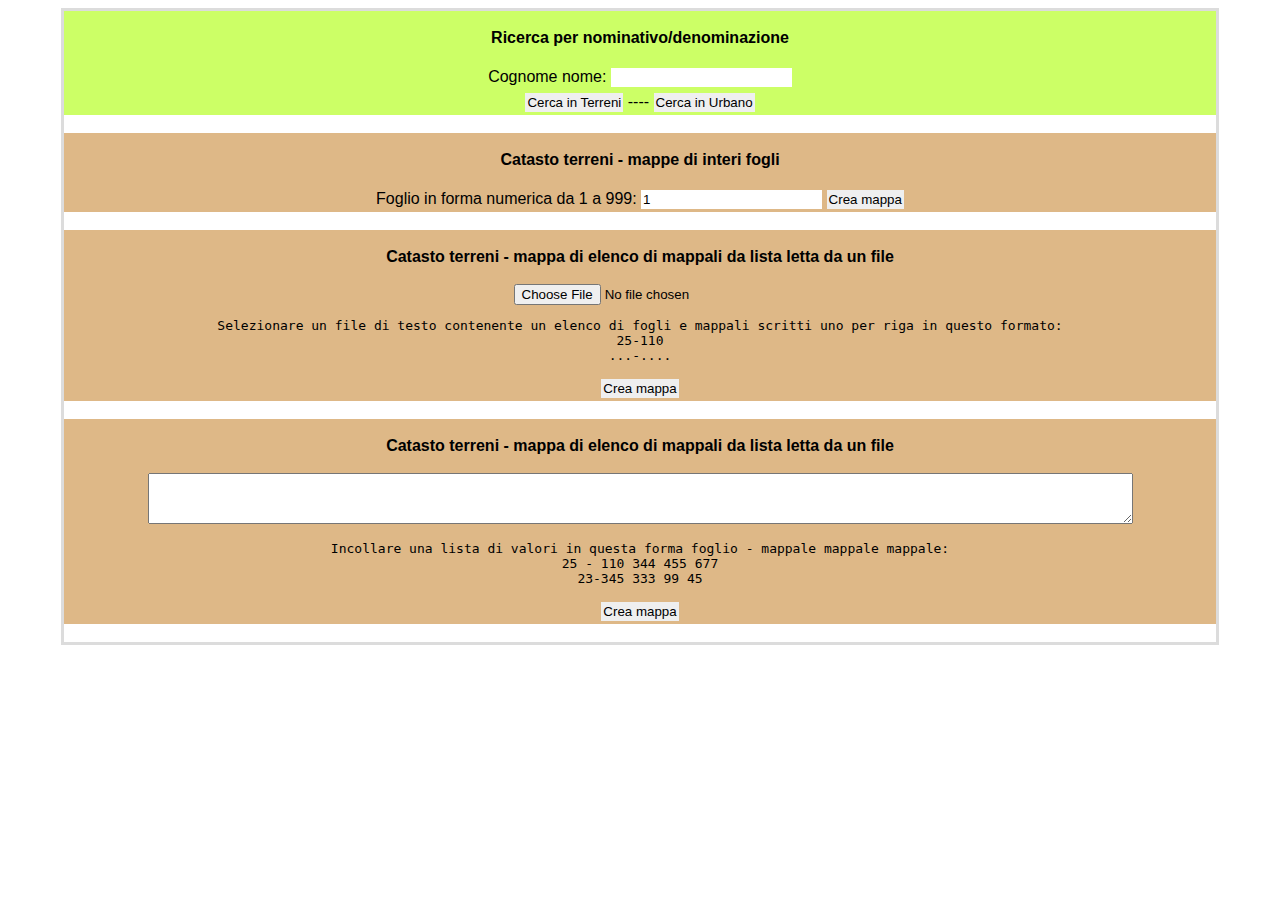
==== form.html @ 3ccb8de0 "first commit" ====
<!DOCTYPE html>
<html lang="it">
<head>
<meta charset="utf-8">
<meta name="viewport" content="width=device-width, initial-scale=1">
<meta http-equiv="x-ua-compatible" content="ie=edge">
<title>Cerca per nominativo</title>


<script src="https://ajax.googleapis.com/ajax/libs/jquery/3.2.0/jquery.min.js"></script>

<link href="https://fonts.googleapis.com/css?family=Slabo+27px" rel="stylesheet">
<link rel="stylesheet" href="cxc.css" type="text/css" media="all">
<!-- CSS -->
<style type="text/css">
  Body {
  text-align: center;
  }
.myForm {
font-family: "Lucida Sans Unicode", "Lucida Grande", sans-serif;
font-size: 0.8em;
padding: 1em;
border: 1px solid #ccc;
border-radius: 3px;
}

.myForm * {
box-sizing: border-box;
}

.myForm label {
font-size: 0.9em;
}

.myForm .audioOnly {
position: absolute;
width: 1px;
height: 1px;
padding: 0;
margin: -1px;
overflow: hidden;
clip: rect(0, 0, 0, 0);
border: 0;
}

h3 {
  font-family: "Lucida Sans Unicode", "Lucida Grande", sans-serif;
}

.myForm input {
border: 1px solid #ccc;
border-radius: 3px;
font-family: "Lucida Sans Unicode", "Lucida Grande", sans-serif;
font-size: 0.9em;
padding: 0.5em;
}

/*.myForm input[type="f"],*/
.myForm input[type="m"] {
width: 12em;
}

.myForm button {
padding: 0.7em;
border-radius: 0.5em;
background: #eee;
border: none;
font-weight: bold;
margin-left: 1.5em;
}

 .myForm button:hover {
background: #ccc;
cursor: pointer;
}


input[type=text] {
    padding: 2px 2px;
    margin: 3px 0;
    box-sizing: border-box;
    border: 1em;
}


input[type=submit],[type=reset] {
    padding: 2px 2px;
    margin: 3px 0;
    box-sizing: border-box;
    border: 1em;
}

#terreni {background-color: #DEB887; padding: 0px 10px;}
#urbano {background-color: #ccff66; padding: 0px 10px;}
#fogli_terreni {background-color: #DEB887; padding: 0px 10px;}

</style>

</head>
<body>


<div id="urbano">
<br>
<label><b>Ricerca per nominativo/denominazione</b></label>
<br><br>
<form id="myForm" method="post" target = '_blank';>
    <label>Cognome nome:</label> <input type="text" name="n" /><br />
    <input type="submit" value="Cerca in Terreni" onClick="this.form.action='./cgi-bin/genera_html_su_terreni_mappa.py';" /> ---- 
    <input type="submit" value="Cerca in Urbano" onClick="this.form.action='./cgi-bin/genera_html_su_urbano.py';" /><br />
</form>
</div>

<br>

<div id="fogli_terreni">
<br>
<b>Catasto terreni - mappe di interi fogli</b>
<br><br>
<form action="./ll/mappa_py_gen.html" target="_blank">
Foglio in forma numerica da 1 a 999: <input type="text" name="f" value="1" maxlength="3"> 
<input type="submit" value="Crea mappa">
</form>
</div>

<br>

<div id="fogli_terreni">
<br>
<b>Catasto terreni - mappa di elenco di mappali da lista letta da un file</b>
<br><br>
<form method='post' action='./cgi-bin/leggi_elenco_foglio_mappali.py' enctype='multipart/form-data' target="_blank">
<!-- <form action="./cgi-bin/leggi_elenco_foglio_mappali.py" enctype="multipart/form-data" method="post"> -->
<input type='file' name='datafile'>
<pre>
Selezionare un file di testo contenente un elenco di fogli e mappali scritti uno per riga in questo formato:
25-110
...-....
</pre>
<input type="submit" value="Crea mappa">
</form>
</div>


<br>

<div id="fogli_terreni">
<br>
<b>Catasto terreni - mappa di elenco di mappali da lista letta da un file</b>
<br><br>
<form method='post' action='./cgi-bin/leggi_foglio_mappali_incollati.py' enctype='multipart/form-data' target="_blank">
<textarea id="incollati" name="incollati" rows="3" cols="120"></textarea>
<pre>
Incollare una lista di valori in questa forma foglio - mappale mappale mappale:
25 - 110 344 455 677
23-345 333 99 45
</pre>
<input type="submit" value="Crea mappa">
</form>
</div>


<!-- http://127.0.0.1:8080/ll/mappa_py_dyn_mappa_evi.html?cFrom|foglio='0012' and mappale in (0035,0034) -->

<br>


</body>
</html>
---- cxc.css ----
body{
  width: 90%;
  border: 3px solid #DCDCDC;
  
  /* color :#808080; */
  font-family: arial,verdana, tahoma, sans-serif;
  /*font-family:  verdana, arial,tahoma, sans-serif; */
  text-align:center;
  margin-left: auto;
  margin-right: auto;
  }  

  hr {
  border: 2px solid #DCDCDC;
 }


#NCTR {width: auto;}
#NCEU {width: auto;}

/*#nceu {width: auto;}*/


table  { 
    border-collapse:collapse;
   
    margin-right: 10%;
    margin-left: 10%;
    width: 80%;

}
p {
 font-size: 10px;
  }

th { 
  color: #778899 ;
    padding:3px;
    text-align: center;
    font-size: 11px;
    font-family: arial;
    font-weight: normal;
    border-bottom: 2px solid #DCDCDC  ;
}
td { 

    font-family: sans-serif;
	   color :black;
    /*margin-top: 4px;
    margin-bottom: 4px;*/
    
  padding-bottom: 5px;
    text-align: center;
    font-size: 11px;
    border-bottom: 1px solid #CCCCCC  ;
}
tr {
  
  vertical-align: top;
  text-align: : center;
}

h7 {
  font-size: 12px;
  font-weight: bold;
}

h3{
  font-weight: bold;
  font-size: 16px;

}

a {
  font-size: 12px;
  color: #FF6347;
  
  font-weight: normal;
}
a:link {
    text-decoration: none;
}

a:visited {
    text-decoration: none;
}

a:hover {

    color: #1E90FF;
    text-decoration: underline;
}

a:active {
    text-decoration: underline;
}
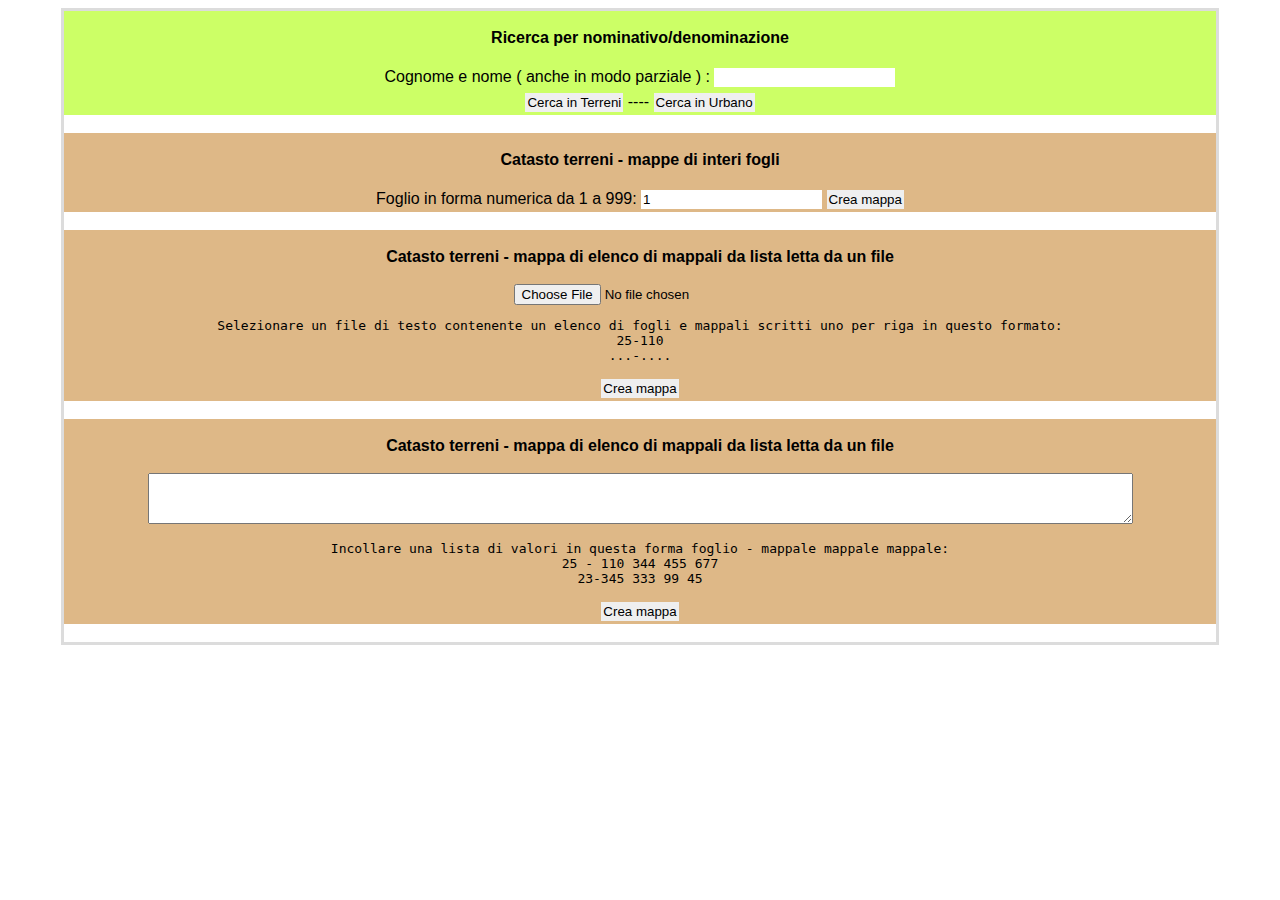
==== commit 6356c7e3: "piccole modifiche" ====
--- a/form.html
+++ b/form.html
@@ -105,7 +105,7 @@
 <label><b>Ricerca per nominativo/denominazione</b></label>
 <br><br>
 <form id="myForm" method="post" target = '_blank';>
-    <label>Cognome nome:</label> <input type="text" name="n" /><br />
+    <label>Cognome e nome ( anche in modo parziale ) :</label> <input type="text" name="n" /><br />
     <input type="submit" value="Cerca in Terreni" onClick="this.form.action='./cgi-bin/genera_html_su_terreni_mappa.py';" /> ---- 
     <input type="submit" value="Cerca in Urbano" onClick="this.form.action='./cgi-bin/genera_html_su_urbano.py';" /><br />
 </form>
